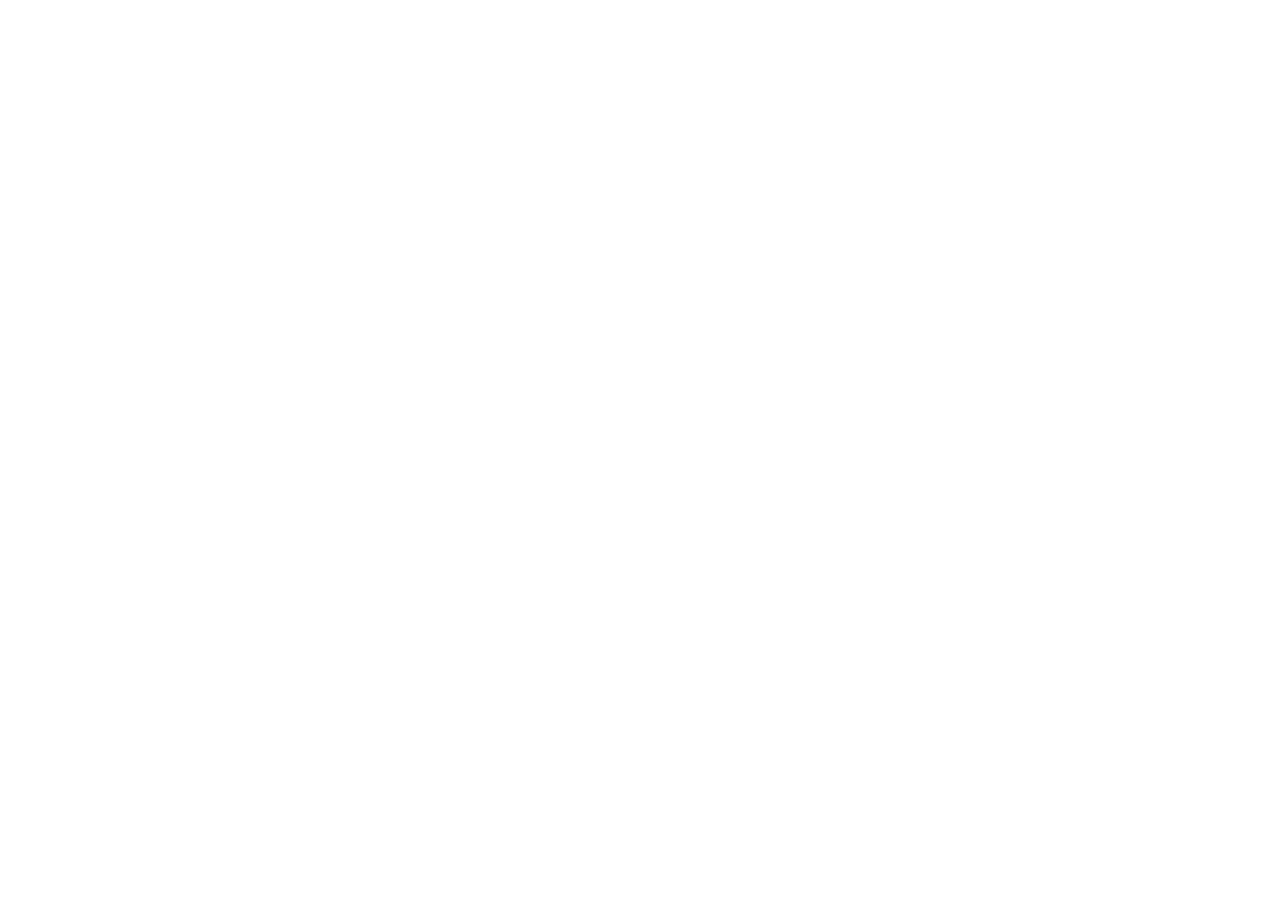
==== docs/src/f2.html @ 37d0f003 "Upload arquivos projeto" ====
<!DOCTYPE html>
<html lang="en">
<head>
    <meta charset="UTF-8">
    <meta http-equiv="X-UA-Compatible" content="IE=edge">
    <meta name="viewport" content="width=device-width, initial-scale=1.0">
    <title>Form 2</title>
</head>
<body>
    
</body>
</html>
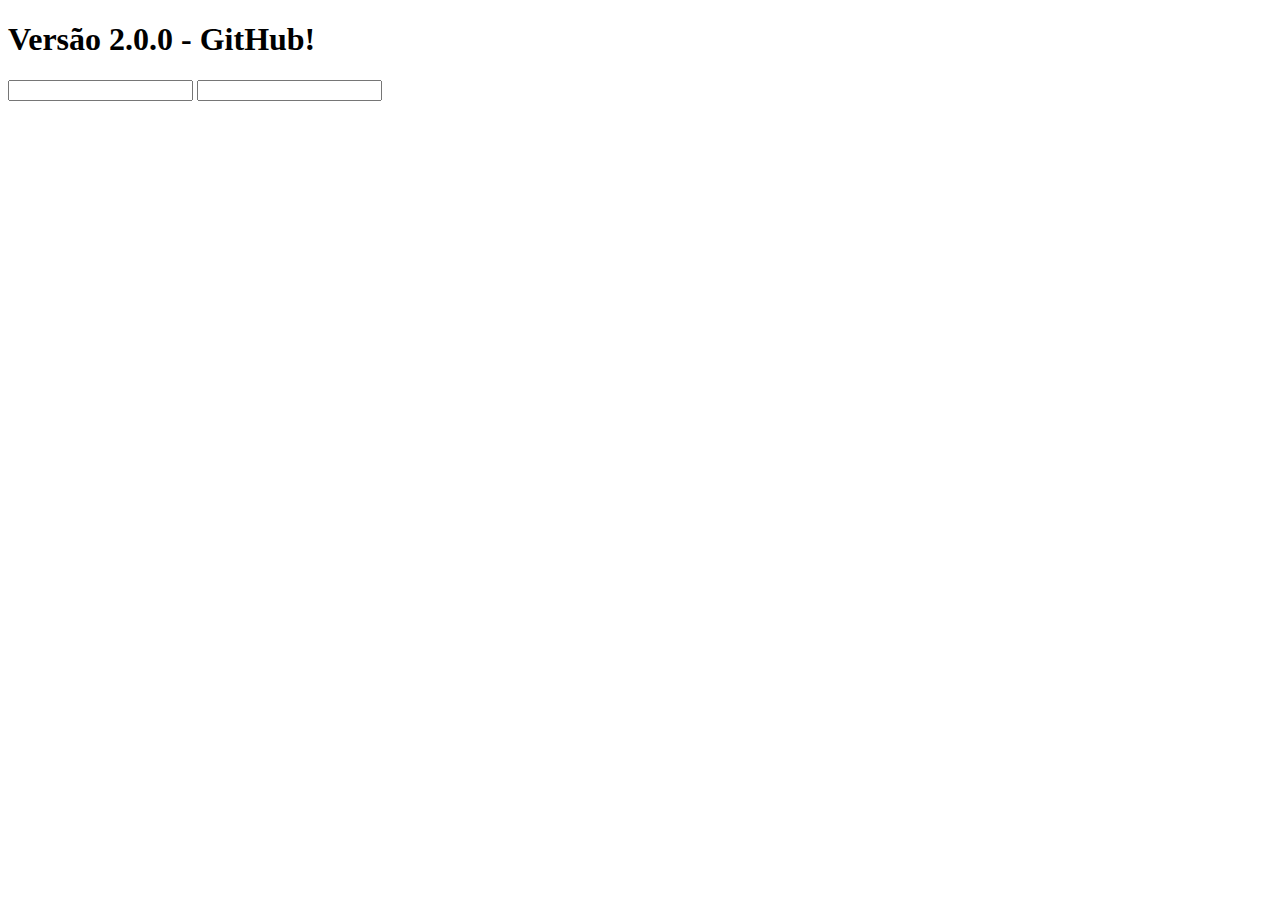
==== commit 36844f11: "ajustes vs 2.0.0" ====
--- a/docs/src/f2.html
+++ b/docs/src/f2.html
@@ -1,12 +1,16 @@
 <!DOCTYPE html>
 <html lang="en">
-<head>
-    <meta charset="UTF-8">
-    <meta http-equiv="X-UA-Compatible" content="IE=edge">
-    <meta name="viewport" content="width=device-width, initial-scale=1.0">
+  <head>
+    <meta charset="UTF-8" />
+    <meta http-equiv="X-UA-Compatible" content="IE=edge" />
+    <meta name="viewport" content="width=device-width, initial-scale=1.0" />
     <title>Form 2</title>
-</head>
-<body>
-    
-</body>
-</html>+  </head>
+  <body>
+    <h1>Versão 2.0.0 - GitHub!</h1>
+    <form>
+      <input type="text" name="nome_cliente" />
+      <input type="text" name="email_cliente" />
+    </form>
+  </body>
+</html>
